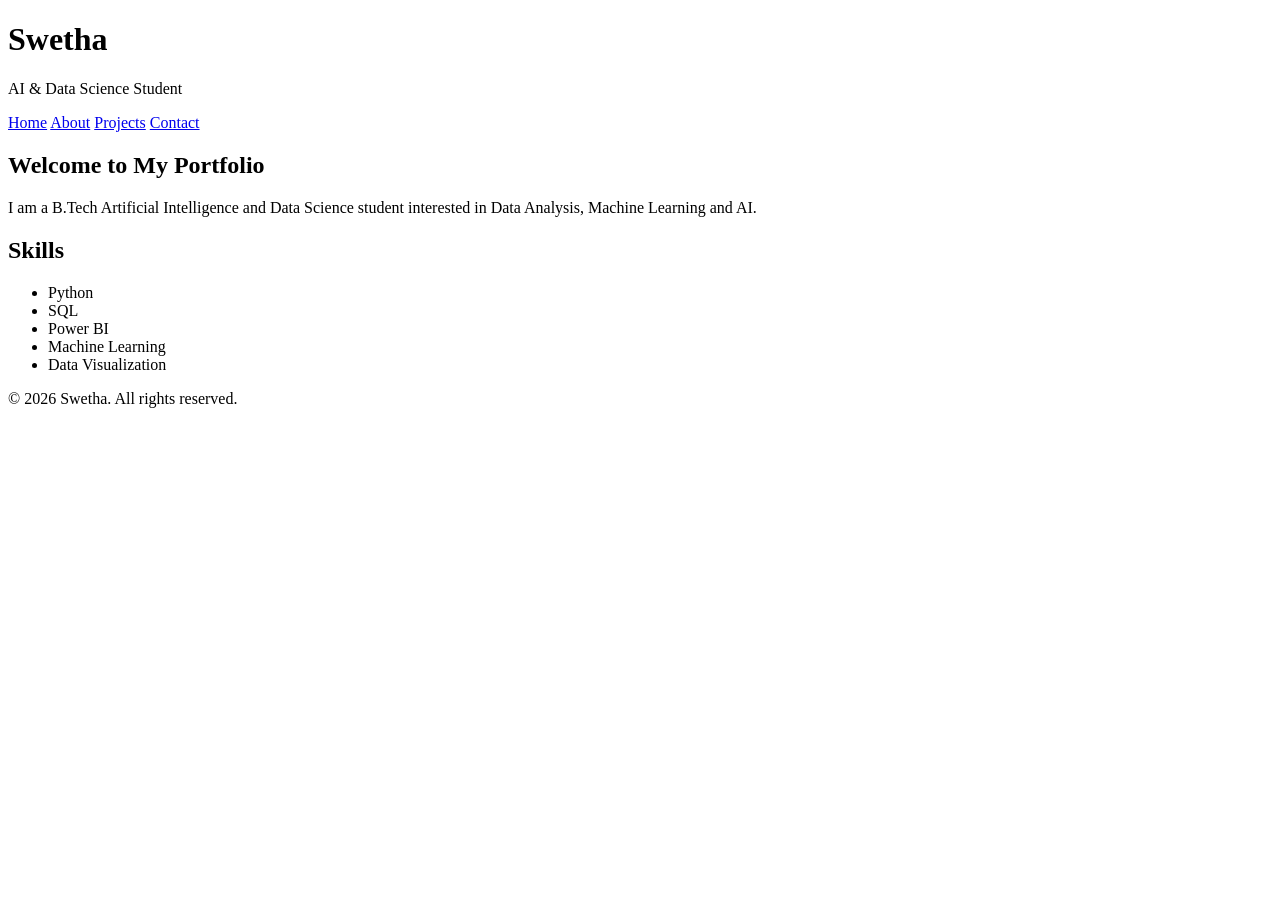
==== Index.html @ b7539208 "Create Index.html" ====
<!DOCTYPE html>
<html lang="en">
<head>
    <meta charset="UTF-8">
    <meta name="viewport" content="width=device-width, initial-scale=1.0">
    <title>Swetha | Portfolio</title>
</head>

<body>

    <header>
        <h1>Swetha</h1>
        <p>AI & Data Science Student</p>

        <nav aria-label="Main navigation">
            <a href="index.html">Home</a>
            <a href="about.html">About</a>
            <a href="projects.html">Projects</a>
            <a href="contact.html">Contact</a>
        </nav>
    </header>

    <main>
        <section aria-labelledby="welcome-heading">
            <h2 id="welcome-heading">Welcome to My Portfolio</h2>
            <p>
                I am a B.Tech Artificial Intelligence and Data Science student
                interested in Data Analysis, Machine Learning and AI.
            </p>
        </section>

        <section aria-labelledby="skills-heading">
            <h2 id="skills-heading">Skills</h2>
            <ul>
                <li>Python</li>
                <li>SQL</li>
                <li>Power BI</li>
                <li>Machine Learning</li>
                <li>Data Visualization</li>
            </ul>
        </section>
    </main>

    <footer>
        <p>&copy; 2026 Swetha. All rights reserved.</p>
    </footer>

</body>
</html>
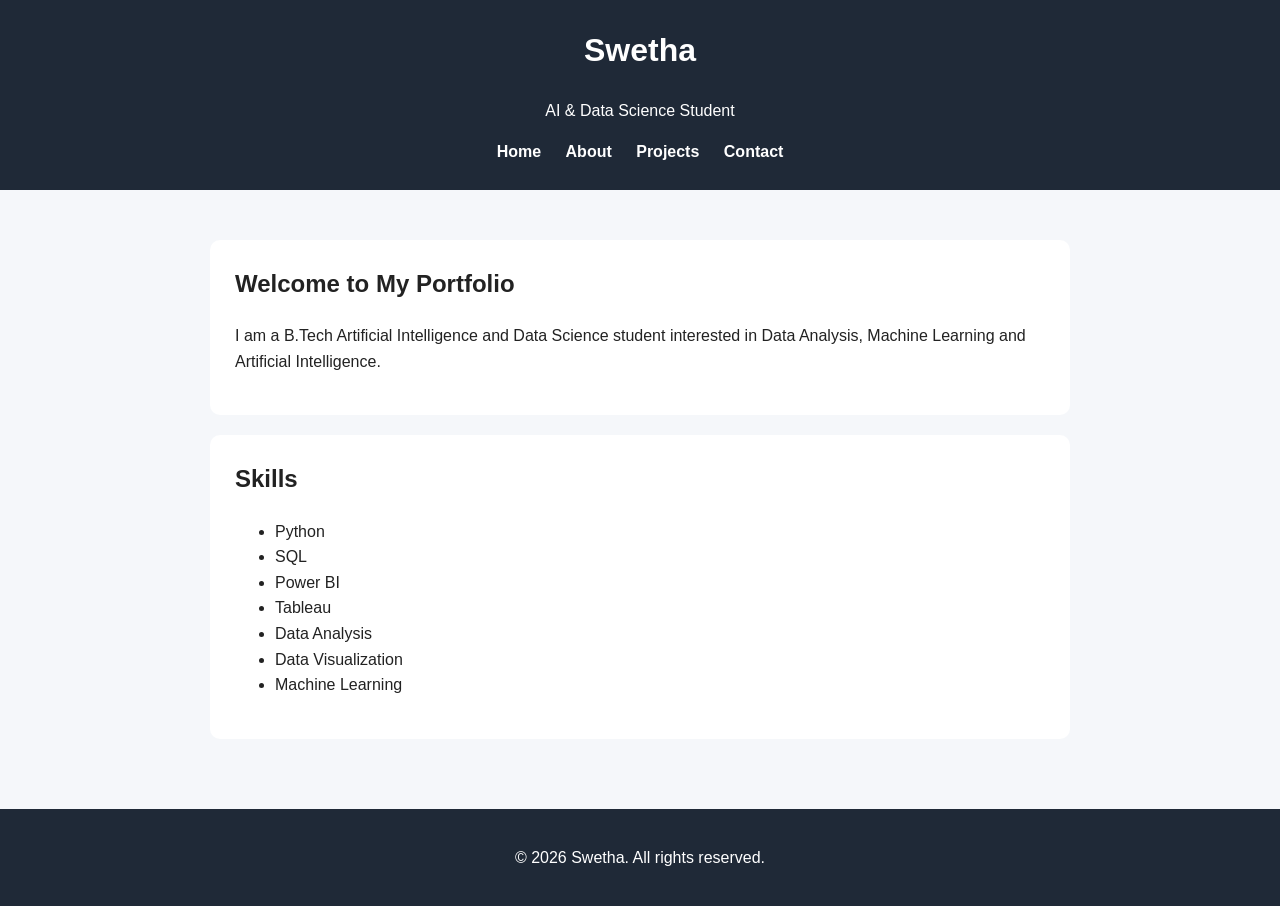
==== commit db11e7f1: "Update Index.html" ====
--- a/Index.html
+++ b/Index.html
@@ -1,49 +1,58 @@
 <!DOCTYPE html>
 <html lang="en">
+
 <head>
     <meta charset="UTF-8">
     <meta name="viewport" content="width=device-width, initial-scale=1.0">
     <title>Swetha | Portfolio</title>
+
+    <link rel="stylesheet" href="style.css">
 </head>
 
 <body>
 
-    <header>
-        <h1>Swetha</h1>
-        <p>AI & Data Science Student</p>
+<header>
+    <h1>Swetha</h1>
+    <p>AI & Data Science Student</p>
 
-        <nav aria-label="Main navigation">
-            <a href="index.html">Home</a>
-            <a href="about.html">About</a>
-            <a href="projects.html">Projects</a>
-            <a href="contact.html">Contact</a>
-        </nav>
-    </header>
+    <nav aria-label="Main navigation">
+        <a href="index.html">Home</a>
+        <a href="about.html">About</a>
+        <a href="projects.html">Projects</a>
+        <a href="contact.html">Contact</a>
+    </nav>
+</header>
 
-    <main>
-        <section aria-labelledby="welcome-heading">
-            <h2 id="welcome-heading">Welcome to My Portfolio</h2>
-            <p>
-                I am a B.Tech Artificial Intelligence and Data Science student
-                interested in Data Analysis, Machine Learning and AI.
-            </p>
-        </section>
+<main>
 
-        <section aria-labelledby="skills-heading">
-            <h2 id="skills-heading">Skills</h2>
-            <ul>
-                <li>Python</li>
-                <li>SQL</li>
-                <li>Power BI</li>
-                <li>Machine Learning</li>
-                <li>Data Visualization</li>
-            </ul>
-        </section>
-    </main>
+    <section aria-labelledby="welcome-heading">
+        <h2 id="welcome-heading">Welcome to My Portfolio</h2>
 
-    <footer>
-        <p>&copy; 2026 Swetha. All rights reserved.</p>
-    </footer>
+        <p>
+            I am a B.Tech Artificial Intelligence and Data Science student
+            interested in Data Analysis, Machine Learning and Artificial Intelligence.
+        </p>
+    </section>
+
+    <section aria-labelledby="skills-heading">
+        <h2 id="skills-heading">Skills</h2>
+
+        <ul>
+            <li>Python</li>
+            <li>SQL</li>
+            <li>Power BI</li>
+            <li>Tableau</li>
+            <li>Data Analysis</li>
+            <li>Data Visualization</li>
+            <li>Machine Learning</li>
+        </ul>
+    </section>
+
+</main>
+
+<footer>
+    <p>&copy; 2026 Swetha. All rights reserved.</p>
+</footer>
 
 </body>
 </html>
--- a/style.css
+++ b/style.css
@@ -0,0 +1,76 @@
+* {
+    box-sizing: border-box;
+}
+
+body {
+    margin: 0;
+    font-family: Arial, sans-serif;
+    line-height: 1.6;
+    background: #f5f7fa;
+    color: #222;
+}
+
+header {
+    background: #1f2937;
+    color: white;
+    padding: 25px;
+    text-align: center;
+}
+
+nav {
+    margin-top: 15px;
+}
+
+nav a {
+    color: white;
+    text-decoration: none;
+    margin: 0 10px;
+    font-weight: bold;
+}
+
+nav a:hover,
+nav a:focus {
+    text-decoration: underline;
+}
+
+main {
+    max-width: 900px;
+    margin: 30px auto;
+    padding: 20px;
+}
+
+section {
+    background: white;
+    padding: 25px;
+    margin-bottom: 20px;
+    border-radius: 10px;
+}
+
+h1,
+h2 {
+    margin-top: 0;
+}
+
+input,
+textarea {
+    width: 100%;
+    padding: 10px;
+    margin-top: 5px;
+    border: 1px solid #777;
+    border-radius: 5px;
+}
+
+button {
+    padding: 10px 20px;
+    border: none;
+    border-radius: 5px;
+    cursor: pointer;
+    font-weight: bold;
+}
+
+footer {
+    text-align: center;
+    padding: 20px;
+    background: #1f2937;
+    color: white;
+}
